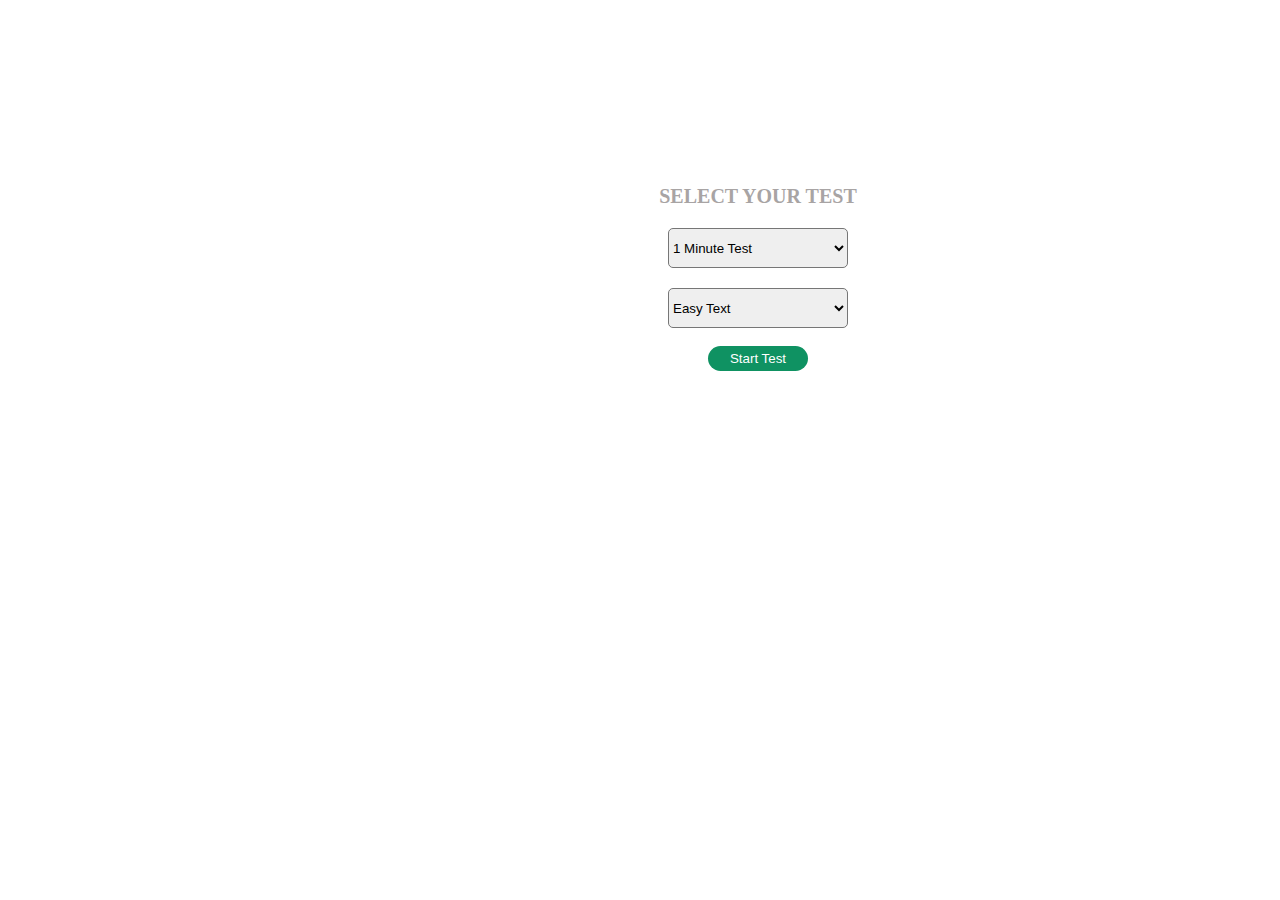
==== index.html @ b2cc08e7 "first" ====
<!DOCTYPE html>
<html lang="en">
<head>
    <meta charset="UTF-8">
    <meta name="viewport" content="width=device-width, initial-scale=1.0">
    <title>Document</title>
    <link rel="stylesheet" href="style.css">
    
</head>
<body>
    <div id="page">
        <p class="text">Check your typing skills in a minute</p>
        <p class="txt">SELECT YOUR TEST</p>
        <select id="time">
          <option class="t1">1 Minute Test</option>
          <!-- <option class="t2">2 Minute Test</option>
          <option class="t5">5 Minute Test</option>
          <option class="t10">10 Minute Test</option>  -->
        </select> 
        <select id="type">
          <option class="dropdown-item1">Easy Text</option>
          <!-- <option class="dropdown-item2">Medium Text</option>
          <option class="dropdown-item3">Hard Text</option> -->
        </select>     <br><br>
        <button id="btn" type="button" onclick="window.location.href='main.html';">Start Test</button>
        
    </div>
    
</body>

</html>
---- style.css ----
.text{
    text-align: center;
    font-size: 40px;
    font-weight: bolder;
    font-family: Arial, Helvetica, sans-serif;
    color: white;
}
.txt{
    text-align: center;
    font-size: 20px;
    font-weight: bold;
    color: rgb(168, 164, 164);
}
#type{
    height: 40px;
    width: 180px;
    margin-left: 310px;
    border-radius: 5px;
    margin-top: 20px;
}
#time{
    height: 40px;
    width: 180px;
    margin-left: 310px;
    border-radius: 5px;
}
#page{
    align-items: center;
    height: 500px;
    width: 800px;
    background-image: url(https://beebom.com/wp-content/uploads/2021/04/10-Best-Typing-Test-Websites-to-Check-Your-Typing-Speed.jpg?w=750&quality=75);
    background-repeat:round;
    margin-left: 350px;
    border-radius: 10px;
    margin-top: 100px;
}
#btn{ 
    width: 100px;
    border-radius: 20px;
    padding: 5px;
    margin-left: 350px;
    color: white;
    border: none;
    background-color: rgb(15, 146, 98);
}
#btn1{ 
font-size: 20px;
    width: 90px;
    height: 30px;
    border-radius: 20px;
    padding: 3px;
    margin-left: 650px;
    color: white;
    border: none;
    background-color: rgb(15, 146, 98);
}
#btn2{ 
    margin-top: 20px;
    font-size: 20px;
        width: 90px;
        height: 30px;
        border-radius: 20px;
        padding: 3px;
        margin-left: 750px;
        color: white;
        border: none;
        background-color: rgb(15, 146, 98);
    }

#para{
    height: 100px;
    border:1px solid black;
    width:50%;
}
#content{
    border:1px solid black;
    font-weight: 400;
    font-size: 30px;
    margin: 60px 340px;
    background-color: rgb(148, 169, 214);
}
   
    


   
    

div.scroll {
    margin:4px, 4px;
    padding:4px;
    background-color: rgb(97, 151, 176);
    width: 800px;
    height: 300px;
    overflow-x: hidden;
    overflow-y: auto;
    text-align:justify;
}
#typehere{
    height: 100px;
    background-color: aqua;
}
#typed_content{
    font-size: 20px;
    margin-left:340px;
    width: 800px;
}
#timer{
    
    font-size: 30px;
    margin-left:700px;

}
#datas{
    height: 300px;
    width:70%;
    border:1px solid black;
    background-color: rgb(148, 169, 214);
    margin-left: 220px;
    margin-top: 40px;
    display: flex;
    color: rgb(53, 53, 53);
    

}
#g{
    
    height: 160px;
    width: 190px;
    margin-left: 140px;
    color: rgb(53, 53, 53);
    
    text-align: center;
    font-size: 25px;
}
#body{
    
        background-image: url(https://www.freepik.com/free-photos-vectors/typing);
        background-size: 100%;
    
}
#gross{
    font-size: 45px;
}
#net{
    font-size: 45px;
}
#accuracy{
    font-size: 45px;
}
h1{
    font-family: Cambria, Cochin, Georgia, Times, 'Times New Roman', serif;
    text-align: center;
    color: rgb(44, 39, 39);
    font: weight 1000px;;
}
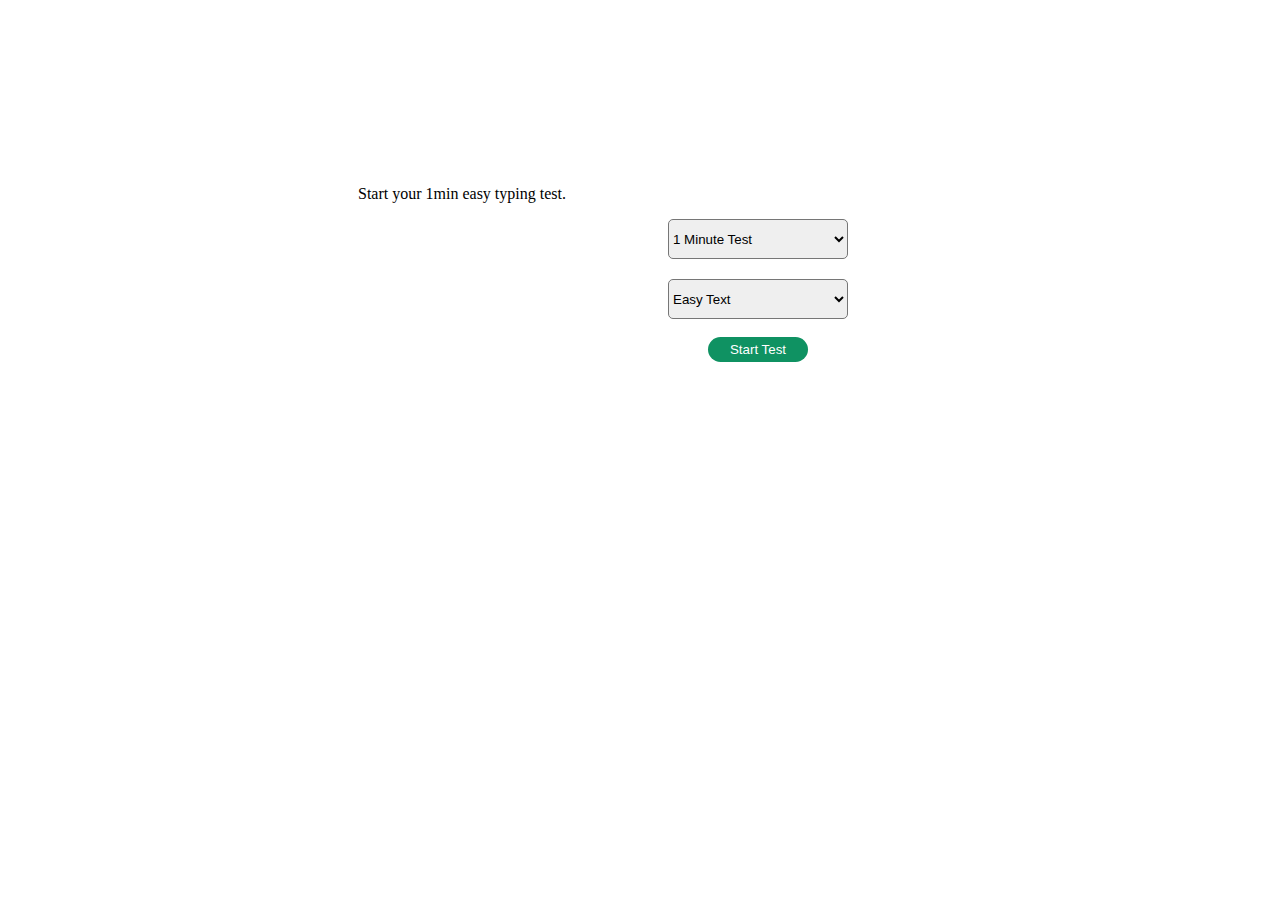
==== commit 2a5a849e: "Update index.html" ====
--- a/index.html
+++ b/index.html
@@ -11,7 +11,7 @@
 <body>
     <div id="page">
         <p class="text">Check your typing skills in a minute</p>
-        <p class="txt">SELECT YOUR TEST</p>
+        <p>Start your 1min easy typing test.</p>
         <select id="time">
           <option class="t1">1 Minute Test</option>
           <!-- <option class="t2">2 Minute Test</option>
@@ -29,4 +29,4 @@
     
 </body>
 
-</html>+</html>
--- a/style.css
+++ b/style.css
@@ -154,4 +154,8 @@
     text-align: center;
     color: rgb(44, 39, 39);
     font: weight 1000px;;
-}+}
+#test{
+    background-image: url(https://media.istockphoto.com/id/585488832/photo/typing-on-laptop-closeup-chatting-in-facebook.jpg?s=612x612&w=0&k=20&c=F1CFXCZniDfKWNWi7xH8Q9sHD5-mcESIeVcDbY7OYOA=);
+    background-size: 100%;
+}
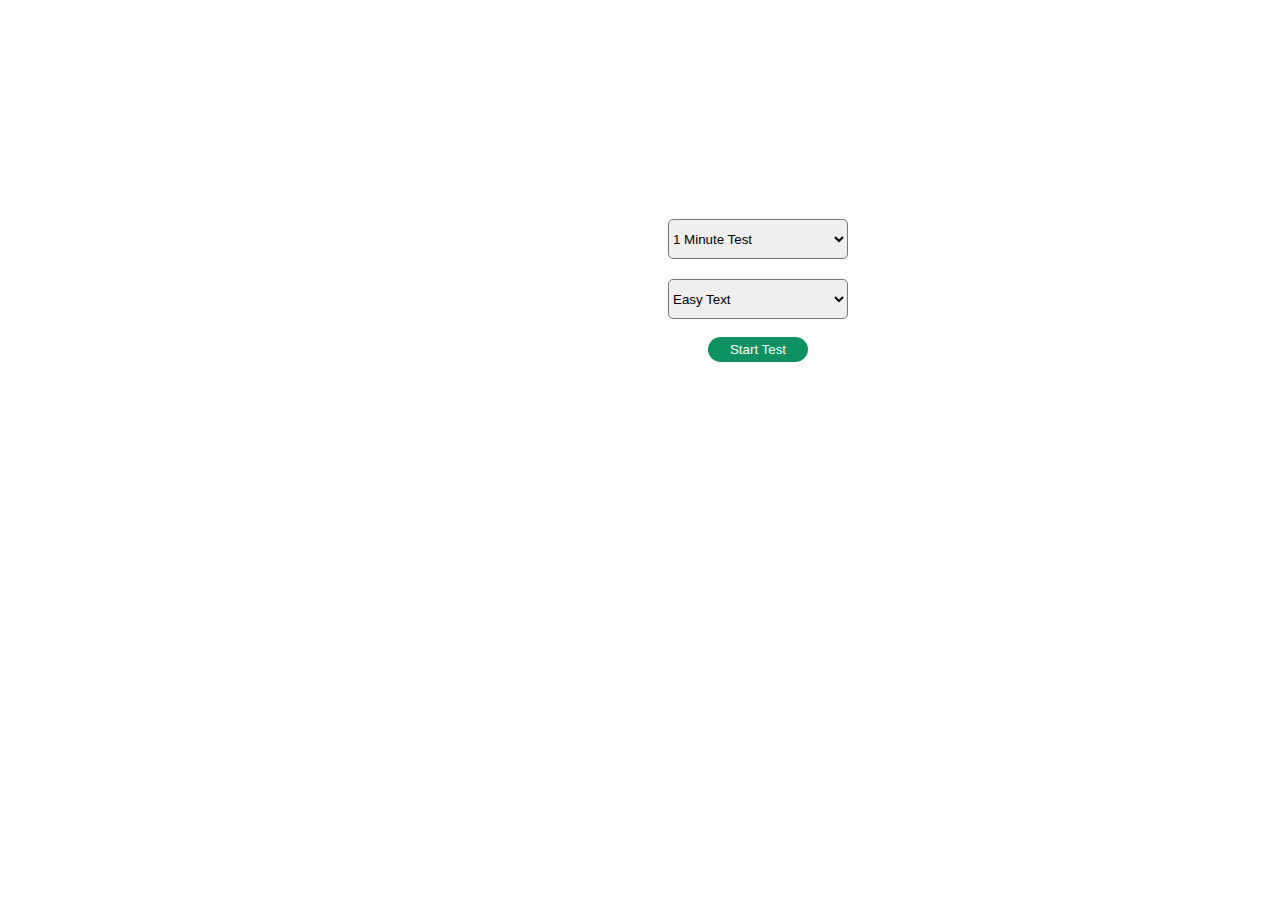
==== commit c9dd6298: "Update index.html" ====
--- a/index.html
+++ b/index.html
@@ -11,7 +11,7 @@
 <body>
     <div id="page">
         <p class="text">Check your typing skills in a minute</p>
-        <p>Start your 1min easy typing test.</p>
+        <p style="color:white";>Start your 1min easy typing test.</p>
         <select id="time">
           <option class="t1">1 Minute Test</option>
           <!-- <option class="t2">2 Minute Test</option>
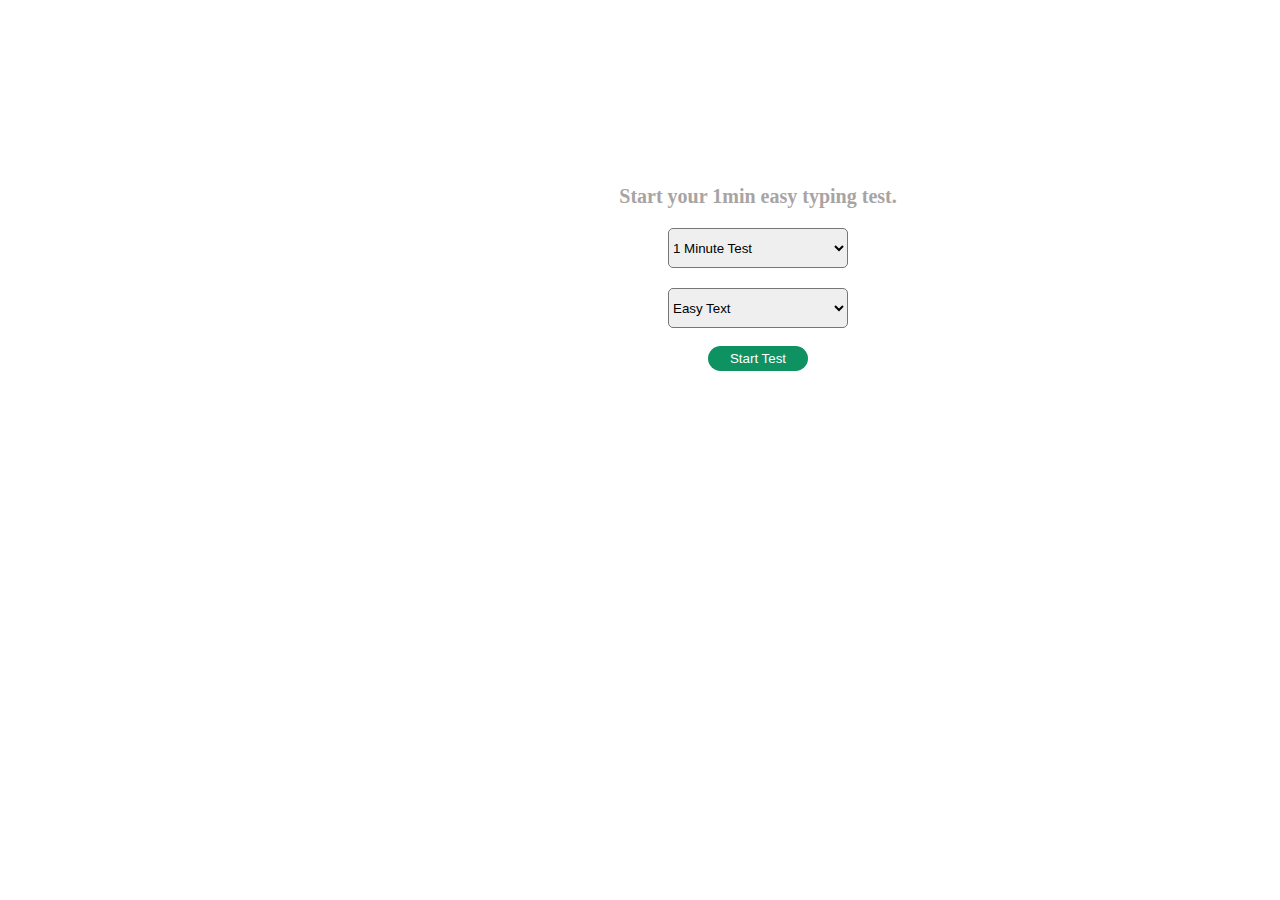
==== commit 9751c1d8: "Update index.html" ====
--- a/index.html
+++ b/index.html
@@ -11,7 +11,7 @@
 <body>
     <div id="page">
         <p class="text">Check your typing skills in a minute</p>
-        <p style="color:white";>Start your 1min easy typing test.</p>
+        <p class="txt">Start your 1min easy typing test.</p>
         <select id="time">
           <option class="t1">1 Minute Test</option>
           <!-- <option class="t2">2 Minute Test</option>
--- a/style.css
+++ b/style.css
@@ -62,7 +62,7 @@
         height: 30px;
         border-radius: 20px;
         padding: 3px;
-        margin-left: 750px;
+        margin-left: 700px;
         color: white;
         border: none;
         background-color: rgb(15, 146, 98);
@@ -78,9 +78,12 @@
     font-weight: 400;
     font-size: 30px;
     margin: 60px 340px;
-    background-color: rgb(148, 169, 214);
+    background-color:  rgb(233, 217, 243);
 }
-   
+#test{
+    background-image: url(https://media.istockphoto.com/id/585488832/photo/typing-on-laptop-closeup-chatting-in-facebook.jpg?s=612x612&w=0&k=20&c=F1CFXCZniDfKWNWi7xH8Q9sHD5-mcESIeVcDbY7OYOA=);
+    background-size: 100%;
+}
     
 
 
@@ -90,7 +93,7 @@
 div.scroll {
     margin:4px, 4px;
     padding:4px;
-    background-color: rgb(97, 151, 176);
+   
     width: 800px;
     height: 300px;
     overflow-x: hidden;
@@ -113,26 +116,29 @@
 
 }
 #datas{
-    height: 300px;
+    height: 250px;
     width:70%;
     border:1px solid black;
-    background-color: rgb(148, 169, 214);
+    background-color: rgb(233, 217, 243);
     margin-left: 220px;
-    margin-top: 40px;
+    margin-top: 30px;
+    padding-top:60px ;
     display: flex;
     color: rgb(53, 53, 53);
+    border-radius: 4px;
     
 
 }
 #g{
     
-    height: 160px;
+    height: 170px;
     width: 190px;
-    margin-left: 140px;
+    margin-left: 125px;
     color: rgb(53, 53, 53);
-    
+   background-color: rgb(255, 255, 255);
     text-align: center;
     font-size: 25px;
+    border-radius: 5px;
 }
 #body{
     
@@ -142,20 +148,20 @@
 }
 #gross{
     font-size: 45px;
+    font-family: Verdana, Geneva, Tahoma, sans-serif;
 }
 #net{
     font-size: 45px;
+    font-family: Verdana, Geneva, Tahoma, sans-serif;
 }
 #accuracy{
     font-size: 45px;
+    font-family: Verdana, Geneva, Tahoma, sans-serif;
 }
 h1{
     font-family: Cambria, Cochin, Georgia, Times, 'Times New Roman', serif;
     text-align: center;
     color: rgb(44, 39, 39);
-    font: weight 1000px;;
+    font: weight 1000px;
+    margin-top: 40px;
 }
-#test{
-    background-image: url(https://media.istockphoto.com/id/585488832/photo/typing-on-laptop-closeup-chatting-in-facebook.jpg?s=612x612&w=0&k=20&c=F1CFXCZniDfKWNWi7xH8Q9sHD5-mcESIeVcDbY7OYOA=);
-    background-size: 100%;
-}
